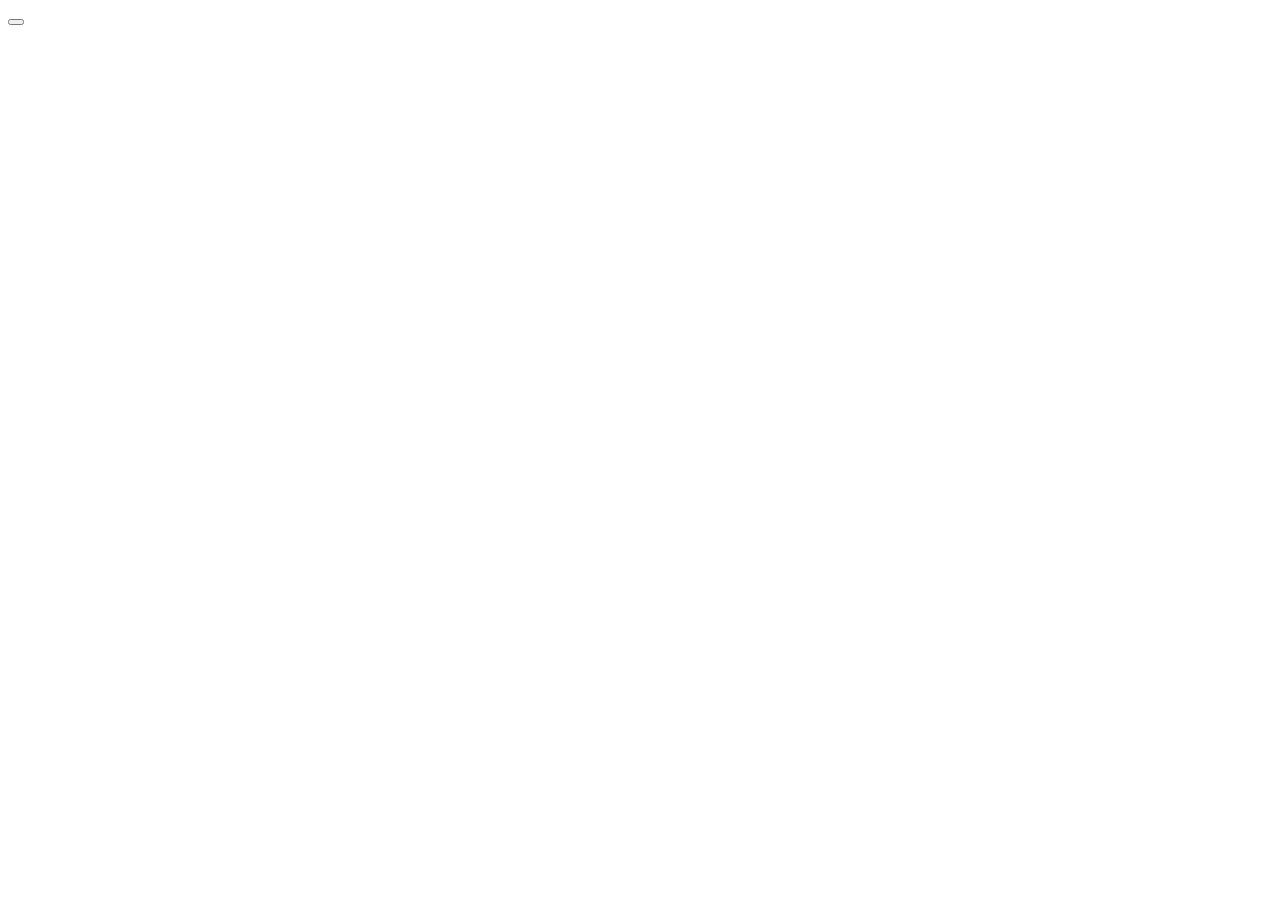
==== fooldal/index.html @ 35c0519d "asd" ====
<!DOCTYPE html>
<html lang="en">
<head>
    <meta charset="UTF-8">
    <meta name="viewport" content="width=device-width, initial-scale=1.0">
    <title>Sportpáya</title>
</head>
<body>
    <button id=""></button>
</body>
</html>
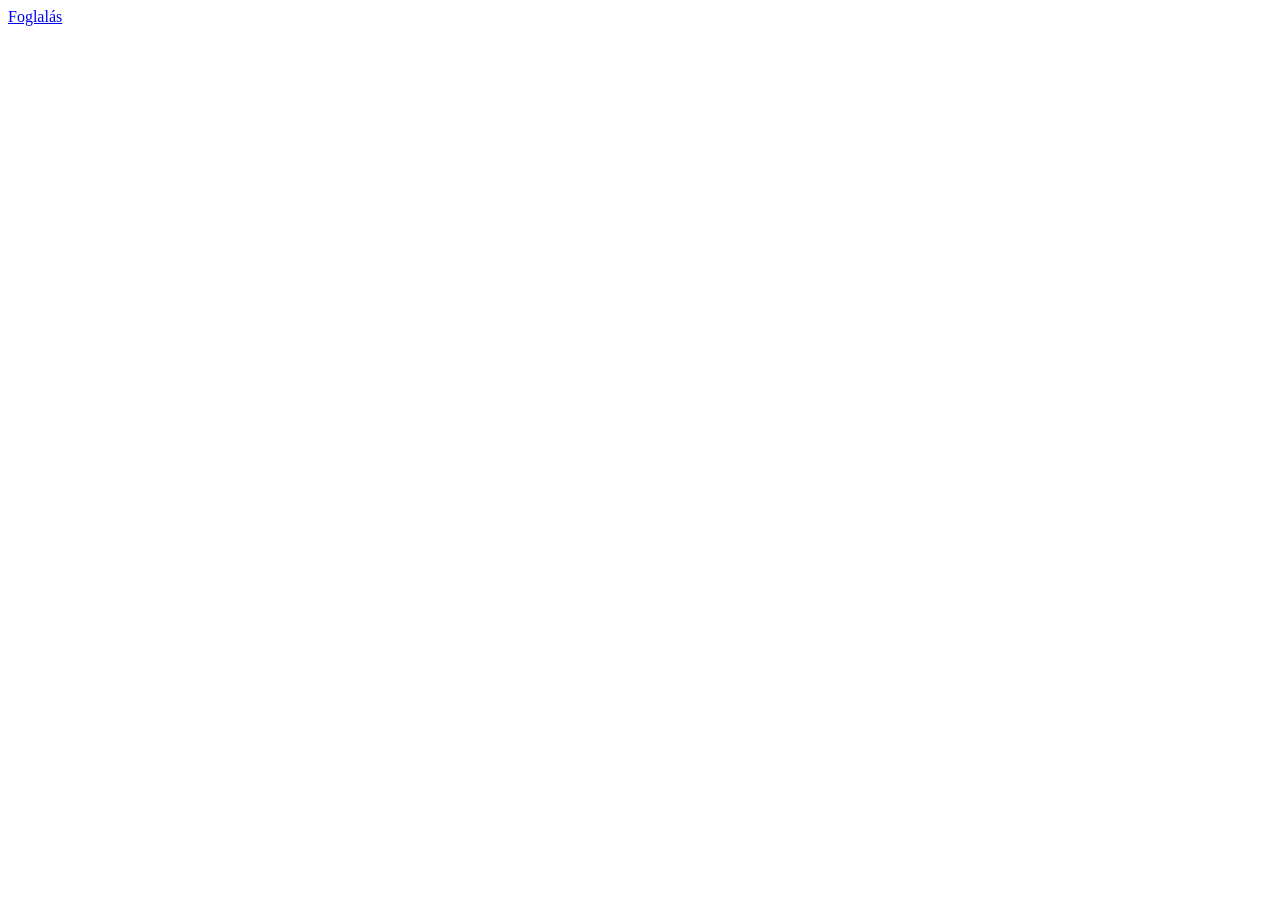
==== commit 4dc97d11: "index" ====
--- a/fooldal/index.html
+++ b/fooldal/index.html
@@ -6,6 +6,8 @@
     <title>Sportpáya</title>
 </head>
 <body>
-    <button id=""></button>
+    <div class="card-footer">
+                    <a href="../urlap/urlap.html" class="card-btn">Foglalás</a>
+    </div>
 </body>
 </html>
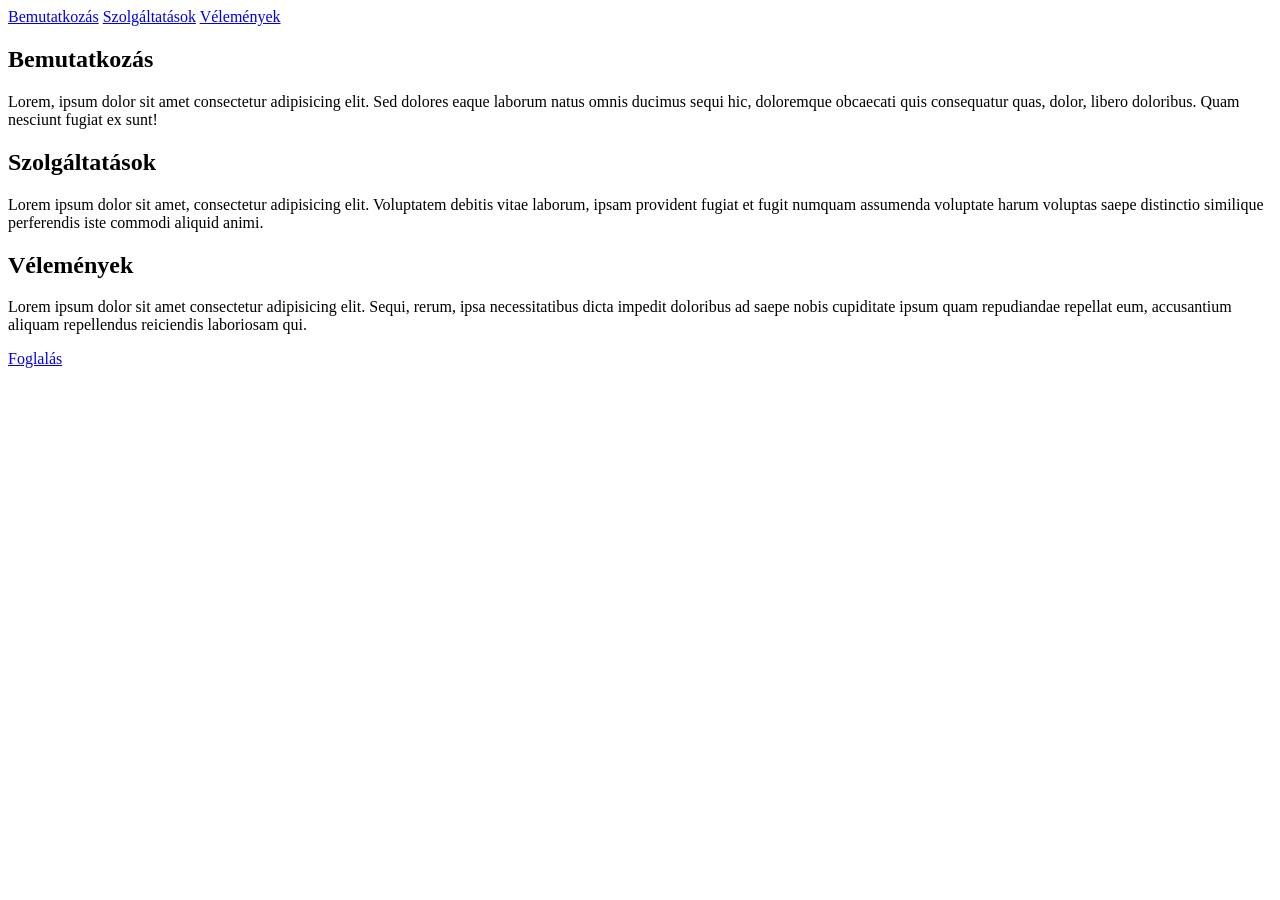
==== commit abfdc5ba: "fooldal" ====
--- a/fooldal/index.html
+++ b/fooldal/index.html
@@ -6,8 +6,27 @@
     <title>Sportpáya</title>
 </head>
 <body>
+    <nav>
+        <a href="#">Bemutatkozás</a>
+        <a href="#">Szolgáltatások</a>
+        <a href="#">Vélemények</a>
+    </nav>
+
+    <h2>Bemutatkozás</h2>
+    <p>Lorem, ipsum dolor sit amet consectetur adipisicing elit. Sed dolores eaque laborum natus omnis ducimus sequi hic, doloremque obcaecati quis consequatur quas, dolor, libero doloribus. Quam nesciunt fugiat ex sunt!</p>
+
+    <h2>Szolgáltatások</h2>
+    <p>Lorem ipsum dolor sit amet, consectetur adipisicing elit. Voluptatem debitis vitae laborum, ipsam provident fugiat et fugit numquam assumenda voluptate harum voluptas saepe distinctio similique perferendis iste commodi aliquid animi.</p>
+
+    <h2>Vélemények</h2>
+    <p>Lorem ipsum dolor sit amet consectetur adipisicing elit. Sequi, rerum, ipsa necessitatibus dicta impedit doloribus ad saepe nobis cupiditate ipsum quam repudiandae repellat eum, accusantium aliquam repellendus reiciendis laboriosam qui.</p>
+
     <div class="card-footer">
-                    <a href="../urlap/urlap.html" class="card-btn">Foglalás</a>
+        <a href="../urlap/urlap.html" class="card-btn">Foglalás</a>
     </div>
+
+    <footer>
+        
+    </footer>
 </body>
 </html>
